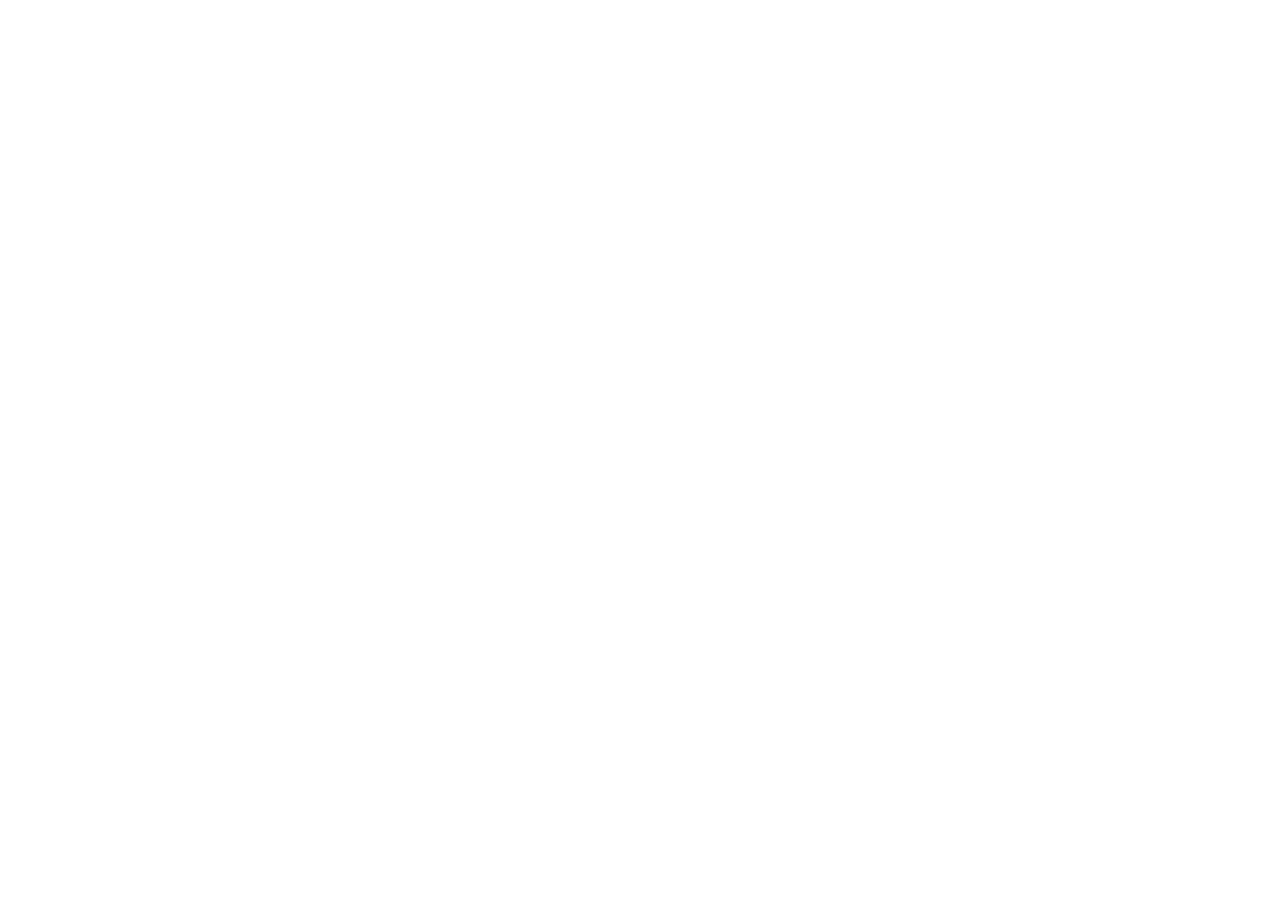
==== map.html @ 996b59cb "Initial commit." ====
<!DOCTYPE html>
<html>
  <head>
    <meta name="viewport" content="initial-scale=1.0, user-scalable=no" />
    <style type="text/css">
      html { height: 100% }
      body { height: 100%; margin: 0; padding: 0 }
      #map_canvas { height: 100% }
    </style>
    <script type="text/javascript"
      src="http://maps.googleapis.com/maps/api/js?sensor=false">
    </script>
    <script src="http://ajax.googleapis.com/ajax/libs/jquery/1.8.1/jquery.min.js"></script>
    <script type="text/javascript">
      function initialize() {
        var mapOptions = {
          center: new google.maps.LatLng(37.770443,-122.448172),
          zoom: 13,
          mapTypeId: google.maps.MapTypeId.ROADMAP,
        };
        var map = new google.maps.Map(document.getElementById("map_canvas"),
            mapOptions);

        $.getJSON('data/sf_data.json', function(intersections) {
            $.getJSON('data/sf.json', function(area_data) {
                console.log(area_data);
                for (var street in area_data['streets']) {
                    console.log(street);

                    for (var index in area_data['streets'][street]) {
                        index = parseInt(index);
                        console.log(area_data['streets'][street]);
                        if ((index + 1) >= area_data['streets'][street].length) {
                            console.log('continued');
                            continue;
                        }
                        var point1 = intersections[area_data['streets'][street][index]];
                        var point2 = intersections[area_data['streets'][street][index+1]];
                        console.log(point1, point2);
                        if (point1 == undefined || point2 == undefined) {
                            console.log('undefined points, continuing...');
                            continue;
                        }
                        var lineCoordinates = [
                            new google.maps.LatLng(point1['lat'], point1['lng']),
                            new google.maps.LatLng(point2['lat'], point2['lng']),
                        ];
                        console.log(area_data['streets'][street][index], area_data['streets'][street][index+1]);
                        console.log(point1['elevation'], point2['elevation'])

                        /* ARROWS POINT DOWNHILL */
                        var arrowPoint = google.maps.SymbolPath.FORWARD_CLOSED_ARROW;
                        var arrowLocation = '100%';

                        if (point1['elevation'] < point2['elevation']) { // uphill
                            arrowPoint = google.maps.SymbolPath.BACKWARD_CLOSED_ARROW;
                            arrowLocation = '0%';
                        }

                        var lineSymbol = {
                          path: arrowPoint
                          // https://developers.google.com/maps/documentation/javascript/reference#Symbol
                        };

                        var line = new google.maps.Polyline({
                          // https://developers.google.com/maps/documentation/javascript/overlays#PolylineOptions
                          path: lineCoordinates,
                          icons: [{
                            icon: lineSymbol,
                            offset: arrowLocation
                          }],
                          strokeColor: "#FF0000",
                          strokeOpacity: 0.5,
                          strokeWeight: 4,
                          map: map
                        });

                    }
                }
                console.log(intersections);
            });
        });

      }
    </script>
  </head>
  <body onload="initialize()">
    <div id="map_canvas" style="width:100%; height:100%"></div>
  </body>
</html>

<!--
http://maps.googleapis.com/maps/api/geocode/json?address=1st+and+Folsom,+San+Francisco,+CA&sensor=false
https://developers.google.com/maps/documentation/geocoding/index#GeocodingResponses

https://developers.google.com/maps/documentation/javascript/geocoding

Get all intersections in the city.

Get all elevations of all intersections in the city.
https://developers.google.com/maps/documentation/elevation/#ElevationRequests
http://maps.googleapis.com/maps/api/elevation/json?locations=37.78732780,-122.39444910&sensor=false

Store all that shit.
Create overlays to map them
https://developers.google.com/maps/documentation/javascript/overlays#Polylines

# colored and arrowed based on elevation up / down.

HARD: how to make all the overlays? how do you determine "neighboring intersections"?
    - how about defining via street? i.e. 'Geary Blvd': ['Geary and 1st', 'Geary and 2nd', 'Geary and 3rd', etc.]

DATA:
    - cities -> set of streets                          === DEFINED BY ME ===
    - streets -> ordered list of intersections          === DEFINED BY ME ===
    - intersections -> lat/long/elevation               === SCRAPED AND CACHED ===

for each street:
    for each ordered intersection in street:
        get elevation and location info for intersection, next intersection
        create overlay for intersection -> next intersection
            (rearrange lineCoordinates so that arrows point downhill)


Use of the Google Geocoding API is subject to a query limit of 2,500 geolocation requests per day. (User of Google Maps API for Business may perform up to 100,000 requests per day.)

Web sites and applications using the Google Maps API may at no cost generate up to 25,000 map loads per day for each service.


SNAP TO ROAD: two adjacent intersections on a CURVY road?
    http://stackoverflow.com/questions/10513360/polyline-snap-to-road-using-google-maps-api-v3

Use of the Google Directions API is subject to a query limit of 2,500 directions requests per day. Each directions search will count as a single request against your daily quota when the mode of transportation is driving, walking or cycling. Searching for transit directions will count as 4 requests.
-->
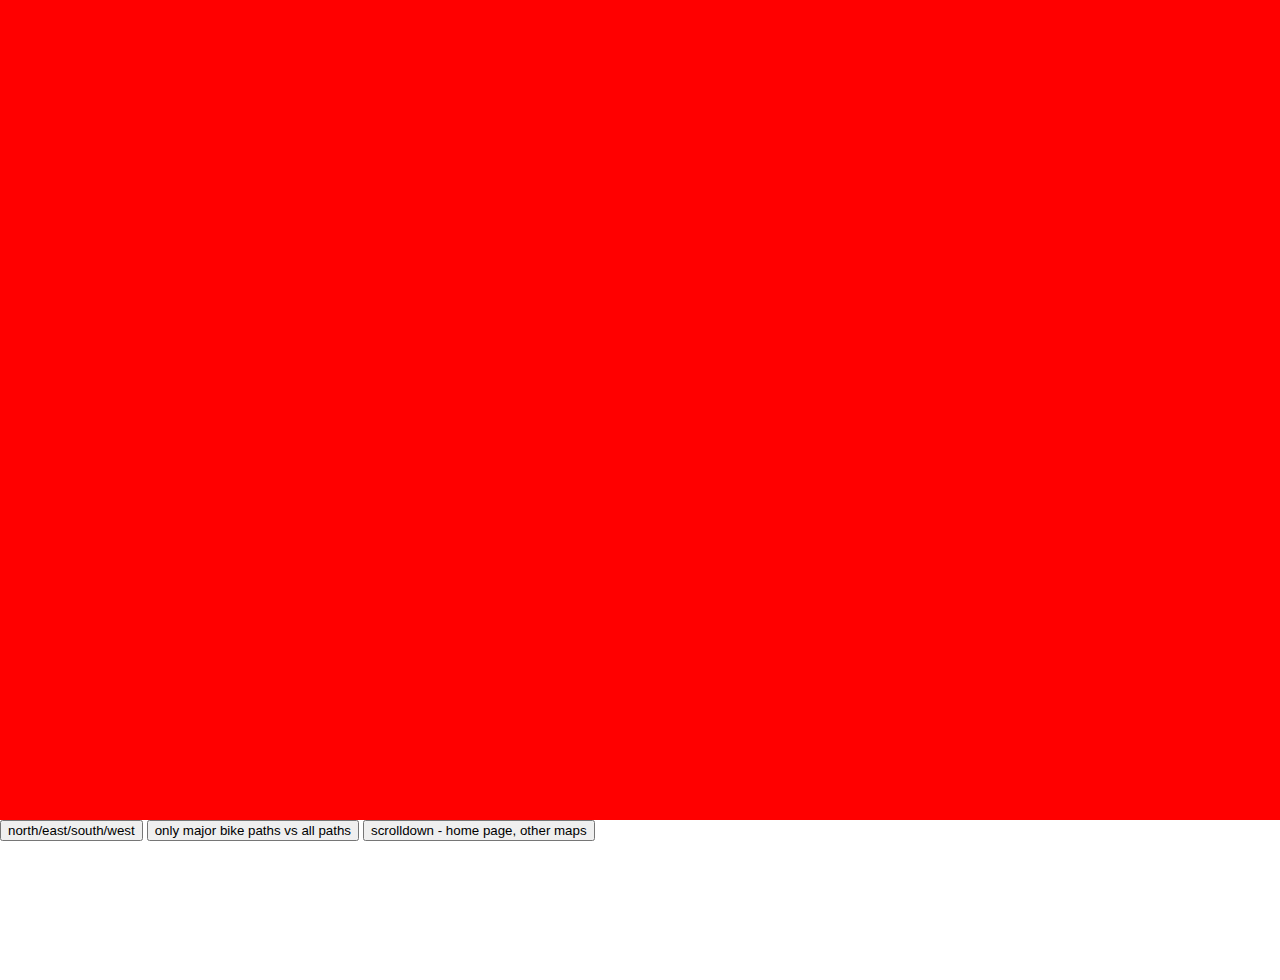
==== commit afb9d735: "google directions API use for curved roads and custom paths - like the panhandle\!" ====
--- a/map.html
+++ b/map.html
@@ -5,87 +5,288 @@
     <style type="text/css">
       html { height: 100% }
       body { height: 100%; margin: 0; padding: 0 }
-      #map_canvas { height: 100% }
     </style>
-    <script type="text/javascript"
-      src="http://maps.googleapis.com/maps/api/js?sensor=false">
-    </script>
     <script src="http://ajax.googleapis.com/ajax/libs/jquery/1.8.1/jquery.min.js"></script>
+    <!-- include the geometry library -->
+    <script type="text/javascript" src="http://maps.google.com/maps/api/js?libraries=geometry&sensor=false"></script>
     <script type="text/javascript">
+
+    /* Gradient color functions
+
+       Thanks to stackoverflow: http://stackoverflow.com/questions/8732401/how-to-figure-out-all-colors-in-a-gradient
+    */
+
+    function makeGradientColor(color1, color2, percent) {
+        var newColor = {};
+
+        function makeChannel(a, b) {
+            return(a + Math.round((b-a)*(percent)));
+        }
+
+        function makeColorPiece(num) {
+            num = Math.min(num, 255);   // not more than 255
+            num = Math.max(num, 0);     // not less than 0
+            var str = num.toString(16);
+            if (str.length < 2) {
+                str = "0" + str;
+            }
+            return(str);
+        }
+
+        newColor.r = makeChannel(color1.r, color2.r);
+        newColor.g = makeChannel(color1.g, color2.g);
+        newColor.b = makeChannel(color1.b, color2.b);
+        newColor.cssColor = "#" +
+                            makeColorPiece(newColor.r) +
+                            makeColorPiece(newColor.g) +
+                            makeColorPiece(newColor.b);
+        return newColor.cssColor;
+    }
+
       function initialize() {
+
+        // See here for features: https://developers.google.com/maps/documentation/javascript/styling#map_features
+        // https://developers.google.com/maps/documentation/javascript/reference#MapTypeStyleFeatureType
+        var styleArray = [
+          {
+            featureType: "all",
+            stylers: [
+              { saturation: -80 }
+            ]
+          },{
+            featureType: "road.arterial",
+            elementType: "geometry",
+            stylers: [
+              { hue: "#00ffee" },
+              { saturation: 50 }
+            ]
+          },{
+            featureType: "poi.business",
+            elementType: "labels",
+            stylers: [
+              { visibility: "off" }
+            ]
+          }
+        ];
+
         var mapOptions = {
           center: new google.maps.LatLng(37.770443,-122.448172),
           zoom: 13,
           mapTypeId: google.maps.MapTypeId.ROADMAP,
+          styles: styleArray,
         };
         var map = new google.maps.Map(document.getElementById("map_canvas"),
             mapOptions);
 
-        $.getJSON('data/sf_data.json', function(intersections) {
-            $.getJSON('data/sf.json', function(area_data) {
-                console.log(area_data);
-                for (var street in area_data['streets']) {
-                    console.log(street);
-
-                    for (var index in area_data['streets'][street]) {
-                        index = parseInt(index);
-                        console.log(area_data['streets'][street]);
-                        if ((index + 1) >= area_data['streets'][street].length) {
-                            console.log('continued');
-                            continue;
+
+        $.getJSON('new-test.json', function(area_data) {
+            console.log(area_data);
+            for (var street in area_data['paths']) {
+                //console.log(street);
+
+                for (var index in area_data['paths'][street]) {
+                    index = parseInt(index);
+                    // Skip if we are on a break!!
+                    if (area_data['paths'][street][index] == 'BREAK') {
+                        continue;
+                    }
+                    //console.log(area_data['streets'][street]);
+                    var point1 = area_data['intersections'][area_data['paths'][street][index]];
+                    if (point1 == undefined) {
+                        //console.log('undefined points, continuing...');
+                        continue;
+                    }
+
+                    // for each point, add a marker that shows up only on mouseover.
+                    /*
+                    var marker = new google.maps.Marker({
+                        map: map,
+                        position: new google.maps.LatLng(point1['lat'], point1['lng']),
+                        title: area_data['paths'][street][index],
+                        visible: true,
+                        icon: {
+                            path: google.maps.SymbolPath.CIRCLE,
+                            scale: 1
                         }
-                        var point1 = intersections[area_data['streets'][street][index]];
-                        var point2 = intersections[area_data['streets'][street][index+1]];
-                        console.log(point1, point2);
-                        if (point1 == undefined || point2 == undefined) {
-                            console.log('undefined points, continuing...');
-                            continue;
-                        }
+                    });
+                    google.maps.event.addListener(marker, 'mouseover', function(event) { this.setOptions({visible: true}); });
+                    google.maps.event.addListener(marker, 'mouseout', function(event) { this.setOptions({visible: false}); });
+                    */
+
+                    if ((index + 1) >= area_data['paths'][street].length) {
+                        //console.log('continued');
+                        continue;
+                    }
+
+                    // If the second point is a break, continue as well.
+                    if (area_data['paths'][street][index+1] == 'BREAK') {
+                        //console.log('hit a break!! front end');
+                        //console.log(area_data['paths'][street][index]);
+                        continue;
+                    }
+
+
+                    var point2 = area_data['intersections'][area_data['paths'][street][index+1]];
+                    //console.log(point1, point2);
+                    if (point1 == undefined || point2 == undefined) {
+                        //console.log('undefined points, continuing...');
+                        continue;
+                    }
+
+                    // Look to see if we have a curved road direction on this link.
+                    var link_name = area_data['paths'][street][index] + ' | ' + area_data['paths'][street][index+1]
+                    if (area_data['directions'][link_name] != undefined) {
+                        var lineCoordinates = google.maps.geometry.encoding.decodePath(area_data['directions'][link_name]);
+                        var run_distance = google.maps.geometry.spherical.computeDistanceBetween(new google.maps.LatLng(point1['lat'], point1['lng']), new google.maps.LatLng(point2['lat'], point2['lng']));
+
+                    }
+                    else {
                         var lineCoordinates = [
                             new google.maps.LatLng(point1['lat'], point1['lng']),
                             new google.maps.LatLng(point2['lat'], point2['lng']),
                         ];
-                        console.log(area_data['streets'][street][index], area_data['streets'][street][index+1]);
-                        console.log(point1['elevation'], point2['elevation'])
-
-                        /* ARROWS POINT DOWNHILL */
-                        var arrowPoint = google.maps.SymbolPath.FORWARD_CLOSED_ARROW;
-                        var arrowLocation = '100%';
-
-                        if (point1['elevation'] < point2['elevation']) { // uphill
-                            arrowPoint = google.maps.SymbolPath.BACKWARD_CLOSED_ARROW;
-                            arrowLocation = '0%';
-                        }
-
-                        var lineSymbol = {
-                          path: arrowPoint
-                          // https://developers.google.com/maps/documentation/javascript/reference#Symbol
-                        };
-
-                        var line = new google.maps.Polyline({
-                          // https://developers.google.com/maps/documentation/javascript/overlays#PolylineOptions
-                          path: lineCoordinates,
-                          icons: [{
-                            icon: lineSymbol,
-                            offset: arrowLocation
-                          }],
-                          strokeColor: "#FF0000",
-                          strokeOpacity: 0.5,
-                          strokeWeight: 4,
-                          map: map
-                        });
-
-                    }
+                        var run_distance = google.maps.geometry.spherical.computeDistanceBetween(lineCoordinates[0], lineCoordinates[1]);
+
+                    }
+                    //console.log(area_data['paths'][street][index], area_data['paths'][street][index+1]);
+                    //console.log(point1['elevation'], point2['elevation']);
+
+                    /* ARROWS POINT DOWNHILL */
+                    var arrowPoint = google.maps.SymbolPath.FORWARD_OPEN_ARROW;
+                    var arrowLocation = '100%';
+
+                    if (point1['elevation'] < point2['elevation']) { // uphill
+                        arrowPoint = google.maps.SymbolPath.BACKWARD_OPEN_ARROW;
+                        arrowLocation = '0%';
+                    }
+
+                    var lineSymbol = {
+                      path: arrowPoint
+                      // https://developers.google.com/maps/documentation/javascript/reference#Symbol
+                    };
+
+                    var elevation_diff = Math.abs(point1['elevation'] - point2['elevation']);
+
+                    if (street == 'The Panhandle / SF Bike Route 30') {
+                        console.log(elevation_diff, run_distance);
+                        console.log(area_data['paths'][street][index]);
+                        console.log(area_data['paths'][street][index+1]);
+                        console.log(elevation_diff / run_distance * 100);
+                        console.log('----')
+
+                    }
+                    //console.log(elevation_diff, run_distance);
+                    //console.log(area_data['paths'][street][index]);
+                    //console.log(area_data['paths'][street][index+1]);
+                    //console.log(elevation_diff / run_distance * 100);
+                    //console.log('----')
+
+                    var grade = elevation_diff / run_distance * 100;
+                    var grade_div_5 = Math.floor(grade / 5);
+                    var grade_mod_5_div_5 = grade % 5 / 5;
+
+                    /*
+                        0-5 % grade: green to yellow
+                        5-10 % grade: yellow to orange
+                        10-15 % : orange to red
+                        15+% red
+
+                        example grades:
+                            McAllister (Divis to Brod) - 6.2%
+                            Broderick (Fulton to McAllister) - 8.5%
+                            Baker (Fulton to McAllister) - 4.7%
+                    */
+
+                    var color = "#FF0000"; // default red
+                    var green = {r:0, g: 255, b: 0};
+                    var yellow = {r:255, g:255, b:0};
+                    var orange = {r:255, g:123, b:0};
+                    var red = {r: 255, g: 0, b: 0};
+
+                    switch(grade_div_5) {
+                    case 0:
+                        color = makeGradientColor(green, yellow, grade_mod_5_div_5);
+                        break;
+                    case 1:
+                        color = makeGradientColor(yellow, orange, grade_mod_5_div_5);
+                        break;
+                    case 2:
+                        color = makeGradientColor(orange, red, grade_mod_5_div_5);
+                        break;
+                    }
+
+
+                    var line = new google.maps.Polyline({
+                      // https://developers.google.com/maps/documentation/javascript/overlays#PolylineOptions
+                      path: lineCoordinates,
+                      strokeColor: color,
+                      strokeOpacity: 0.5,
+                      strokeWeight: 8,
+                      map: map
+                    });
+
+                    // no arrows for flat routes
+                    //if (Math.floor(elevation_diff / 5) == 0) {
+                    //    continue;
+                    //}
+                    var arrows = new google.maps.Polyline({
+                      // https://developers.google.com/maps/documentation/javascript/overlays#PolylineOptions
+                      path: lineCoordinates,
+                      icons: [{
+                        icon: lineSymbol,
+                        offset: '0',
+                        repeat: '20px'
+                      }],
+                      strokeOpacity: 0.5,
+                      strokeWeight: 1,
+                      map: map
+                    });
+
+
                 }
-                console.log(intersections);
-            });
+            }
         });
+
+        /* Overlay the road labels */
+        var onlyRoadLabelStyles = [
+            {
+                featureType: "all",
+                elementType: "labels",
+                stylers: [
+                    { visibility: "on" }
+                ]
+            },{
+                featureType: "all",
+                elementType: "geometry",
+                stylers: [
+                    { visibility: "off" }
+                ]
+            }
+        ];
+
+        /* Draw a random polyline
+        var randoline = new google.maps.Polyline({
+            path: google.maps.geometry.encoding.decodePath('kopeFtejjVRx@Xn@BZAl@Gv@Bj@Jt@JtCHx@J`@`@x@PbAAz@In@C`ABnAHhAHj@B\\@nAFdABp@DRVZNVBL?RDNPXFPFH@\\Fj@Fh@OBDJHX'),
+            strokeColor: '#ff0000',
+            map: map
+        })
+        */
+
+        //var styledMap = new google.maps.StyledMapType(onlyRoadLabelStyles, {name: "Styled Map"});
+        //map.overlayMapTypes.insertAt(0, styledMap);
 
       }
     </script>
   </head>
   <body onload="initialize()">
-    <div id="map_canvas" style="width:100%; height:100%"></div>
+    <div id="wrapper" style="min-height: 100%; height: 100%; margin-top: -80px; background-color: red;">
+        <div id="map_canvas" style="width:100%; height:100%;"></div>
+    </div>
+    <div id="control_bar" style="height: 80px;">
+        <button>north/east/south/west</button>
+        <button>only major bike paths vs all paths</button>
+        <button>scrolldown - home page, other maps</button>
+    </div>
   </body>
 </html>
 
